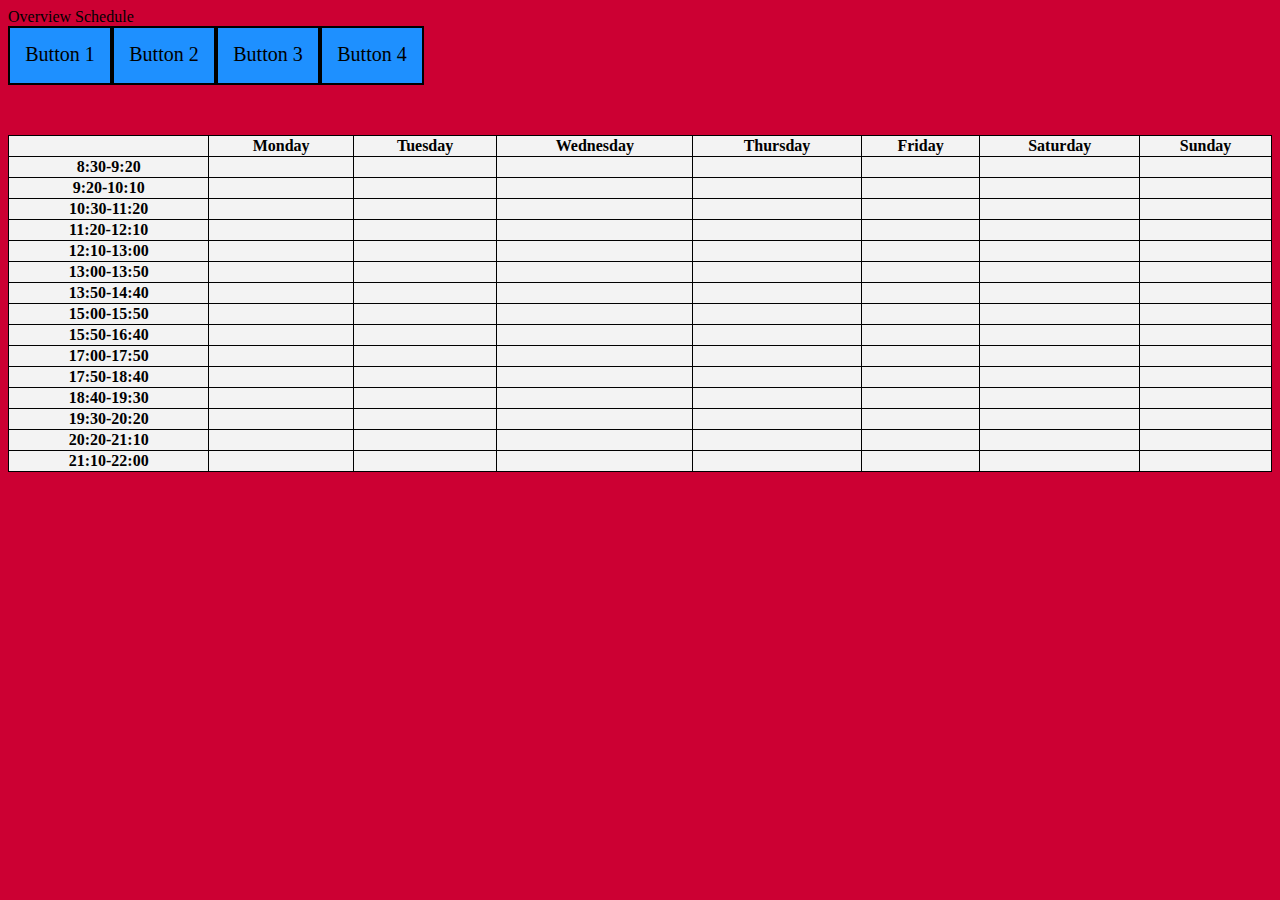
==== Website_StudentPresence/public/Schedule_overview.html @ 39e7459e "Moved the files into a "public" folder in preperation for the pull request" ====
<!DOCTYPE html>
<html>
    <head>
        <title>Schedule</title>
        <link rel="stylesheet" href="schedule.css">
        <script src="schedule.js"></script>
        <h>Overview Schedule</h>
        <ul>
            <li><div id = "button">Button 1</div></li>
            <li><div id = "button">Button 2</div></li>
            <li><div id = "button">Button 3</div></li>
            <li><div id = "button">Button 4</div></li>
        </ul>
    </head>
    <body style="background-color:#cc0033;">
        <table>
            <tr>
              <th></th>
              <th>Monday</th>
              <th>Tuesday</th>
              <th>Wednesday</th>
              <th>Thursday</th>
              <th>Friday</th>
              <th>Saturday</th>
              <th>Sunday</th>
            </tr>
            <tr><th>8:30-9:20</th><td></td><td></td><td></td><td></td><td></td><td></td><td></td></tr>
            <tr><th>9:20-10:10</th><td></td><td></td><td></td><td></td><td></td><td></td><td></td></tr>
            <tr><th>10:30-11:20</th><td></td><td></td><td></td><td></td><td></td><td></td><td></td></tr>
            <tr><th>11:20-12:10</th><td></td><td></td><td></td><td></td><td></td><td></td><td></td></tr>
            <tr><th>12:10-13:00</th><td></td><td></td><td></td><td></td><td></td><td></td><td></td></tr>
            <tr><th>13:00-13:50</th><td></td><td></td><td></td><td></td><td></td><td></td><td></td></tr>
            <tr><th>13:50-14:40</th><td></td><td></td><td></td><td></td><td></td><td></td><td></td></tr>
            <tr><th>15:00-15:50</th><td></td><td></td><td></td><td></td><td></td><td></td><td></td></tr>
            <tr><th>15:50-16:40</th><td></td><td></td><td></td><td></td><td></td><td></td><td></td></tr>
            <tr><th>17:00-17:50</th><td></td><td></td><td></td><td></td><td></td><td></td><td></td></tr>
            <tr><th>17:50-18:40</th><td></td><td></td><td></td><td></td><td></td><td></td><td></td></tr>
            <tr><th>18:40-19:30</th><td></td><td></td><td></td><td></td><td></td><td></td><td></td></tr>
            <tr><th>19:30-20:20</th><td></td><td></td><td></td><td></td><td></td><td></td><td></td></tr>
            <tr><th>20:20-21:10</th><td></td><td></td><td></td><td></td><td></td><td></td><td></td></tr>
            <tr><th>21:10-22:00</th><td></td><td></td><td></td><td></td><td></td><td></td><td></td></tr>
            
        </table>
    </body>
</html>
---- Website_StudentPresence/public/schedule.css ----
#button {
    border-radius: 0px;
    height: 40px;
    width: 100px;
    background-color: #1e90ff;
    font-size: 20px;
    text-align: center;
    color: #000000;
    margin: 0 auto;
    padding-top: 15px;
    margin-bottom: 50px;
    border: 2px solid #000000;
}

#button:hover{
    background-color: #1b76cc;
}

table {
    border-collapse: collapse;
    width: 100%;
  }
  
table, th, td {
    border: 1px solid black;
    background: #f3f3f3;
}

td:hover {
    background: #cccccc;
}

ul {
    list-style-type: none;
    margin: 0;
    padding: 0;
    overflow: hidden;
}

li {
    float: left;
}
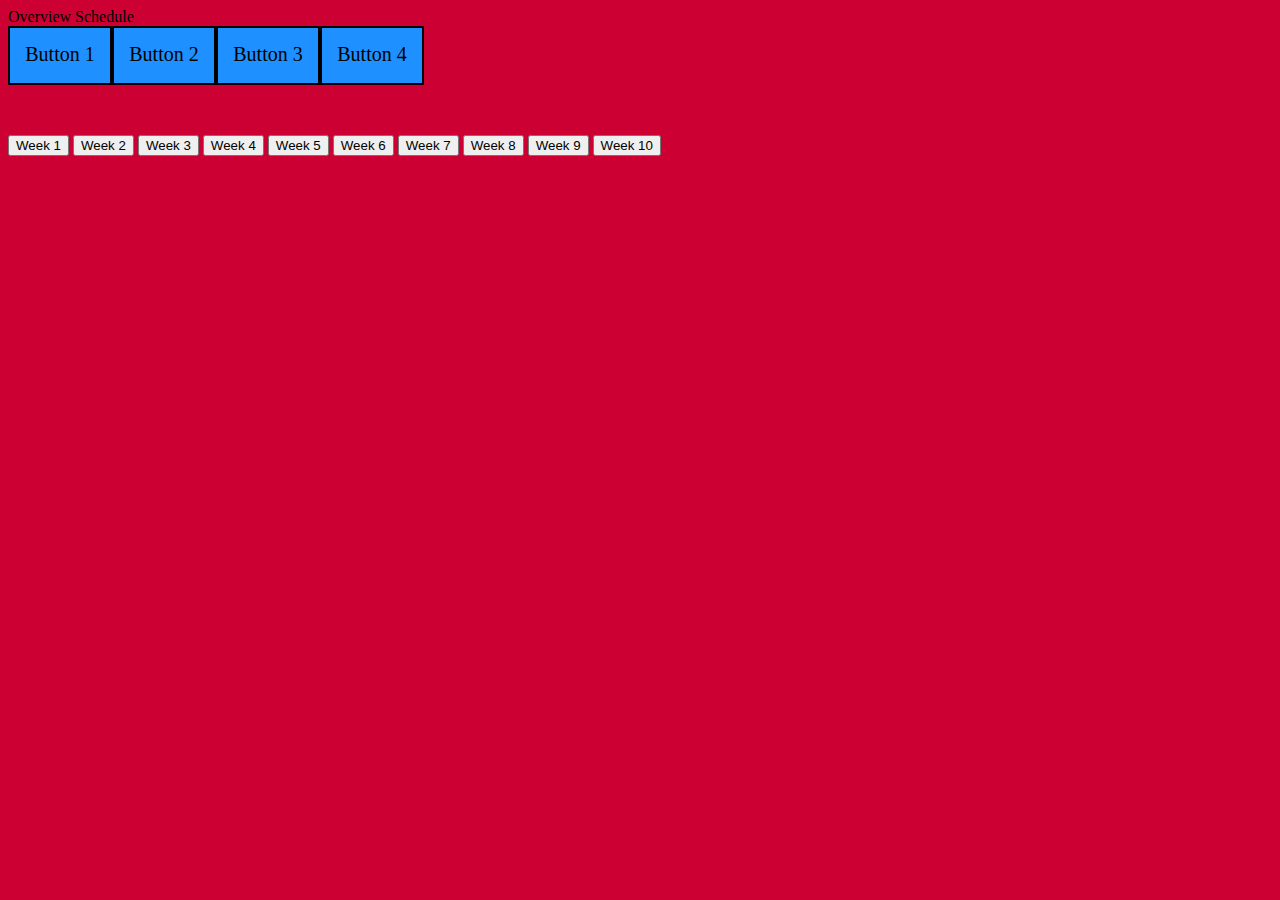
==== commit 61025f48: "Added data to the schedule" ====
--- a/Website_StudentPresence/public/Schedule_overview.html
+++ b/Website_StudentPresence/public/Schedule_overview.html
@@ -1,10 +1,13 @@
 <!DOCTYPE html>
 <html>
+    <script type="text/javascript" src = "schedule.js"></script>
+    <script src="http://ajax.googleapis.com/ajax/libs/jquery/2.0.2/jquery.min.js"></script>
+    <script type="text/javascript" src="week 1.json"></script>
     <head>
         <title>Schedule</title>
         <link rel="stylesheet" href="schedule.css">
-        <script src="schedule.js"></script>
-        <h>Overview Schedule</h>
+        <!--<script src="schedule.js"></script>-->
+        <h>Overview Schedule</h> <!--try to get data from a json file for the table-->
         <ul>
             <li><div id = "button">Button 1</div></li>
             <li><div id = "button">Button 2</div></li>
@@ -12,6 +15,22 @@
             <li><div id = "button">Button 4</div></li>
         </ul>
     </head>
+    
+    <body style="background-color:#cc0033;">
+            <input type="button" onclick="CreateTableFromJSON(1)" value="Week 1" />
+            <input type="button" onclick="CreateTableFromJSON(2)" value="Week 2" />
+            <input type="button" onclick="CreateTableFromJSON(3)" value="Week 3" />
+            <input type="button" onclick="CreateTableFromJSON(4)" value="Week 4" />
+            <input type="button" onclick="CreateTableFromJSON(5)" value="Week 5" />
+            <input type="button" onclick="CreateTableFromJSON(6)" value="Week 6" />
+            <input type="button" onclick="CreateTableFromJSON(7)" value="Week 7" />
+            <input type="button" onclick="CreateTableFromJSON(8)" value="Week 8" />
+            <input type="button" onclick="CreateTableFromJSON(9)" value="Week 9" />
+            <input type="button" onclick="CreateTableFromJSON(10)" value="Week 10" />
+            <p id="showData"></p>
+        </body>
+    
+    <!--
     <body style="background-color:#cc0033;">
         <table>
             <tr>
@@ -41,5 +60,241 @@
             <tr><th>21:10-22:00</th><td></td><td></td><td></td><td></td><td></td><td></td><td></td></tr>
             
         </table>
+
+        
     </body>
+-->
+
+    <script>
+        function CreateTableFromJSON(week) {
+        if(week == 1) {
+            var theSchedule = [
+            {"Timeslot": "1","Monday": "","Tuesday": "","Wednesday": "","Thursday": "","Friday": ""},
+            {"Timeslot": "2","Monday": "","Tuesday": "","Wednesday": "","Thursday": "","Friday": ""},
+            {"Timeslot": "3","Monday": "1","Tuesday": "","Wednesday": "","Thursday": "","Friday": ""},
+            {"Timeslot": "4","Monday": "","Tuesday": "","Wednesday": "","Thursday": "","Friday": ""},
+            {"Timeslot": "5","Monday": "","Tuesday": "","Wednesday": "","Thursday": "","Friday": ""},
+            {"Timeslot": "6","Monday": "","Tuesday": "","Wednesday": "4","Thursday": "","Friday": ""},
+            {"Timeslot": "7","Monday": "","Tuesday": "","Wednesday": "","Thursday": "","Friday": ""},
+            {"Timeslot": "8","Monday": "","Tuesday": "","Wednesday": "","Thursday": "","Friday": ""},
+            {"Timeslot": "9","Monday": "","Tuesday": "","Wednesday": "","Thursday": "","Friday": ""},
+            {"Timeslot": "10","Monday": "","Tuesday": "","Wednesday": "","Thursday": "","Friday": ""},
+            {"Timeslot": "11","Monday": "","Tuesday": "","Wednesday": "","Thursday": "","Friday": ""},
+            {"Timeslot": "12","Monday": "","Tuesday": "2","Wednesday": "","Thursday": "","Friday": ""},
+            {"Timeslot": "13","Monday": "","Tuesday": "","Wednesday": "","Thursday": "","Friday": ""},
+            {"Timeslot": "14","Monday": "","Tuesday": "","Wednesday": "","Thursday": "","Friday": ""},
+            {"Timeslot": "15","Monday": "","Tuesday": "","Wednesday": "","Thursday": "","Friday": ""}
+]
+        }
+        if(week == 2) {
+            var theSchedule = [
+            {"Timeslot": "1","Monday": "1","Tuesday": "","Wednesday": "","Thursday": "","Friday": ""},
+            {"Timeslot": "2","Monday": "2","Tuesday": "","Wednesday": "","Thursday": "","Friday": ""},
+            {"Timeslot": "3","Monday": "1","Tuesday": "","Wednesday": "","Thursday": "","Friday": ""},
+            {"Timeslot": "4","Monday": "","Tuesday": "","Wednesday": "","Thursday": "","Friday": ""},
+            {"Timeslot": "5","Monday": "","Tuesday": "","Wednesday": "","Thursday": "","Friday": ""},
+            {"Timeslot": "6","Monday": "","Tuesday": "","Wednesday": "4","Thursday": "","Friday": ""},
+            {"Timeslot": "7","Monday": "","Tuesday": "","Wednesday": "","Thursday": "","Friday": ""},
+            {"Timeslot": "8","Monday": "3","Tuesday": "","Wednesday": "","Thursday": "","Friday": ""},
+            {"Timeslot": "9","Monday": "","Tuesday": "","Wednesday": "","Thursday": "","Friday": ""},
+            {"Timeslot": "10","Monday": "","Tuesday": "","Wednesday": "","Thursday": "","Friday": ""},
+            {"Timeslot": "11","Monday": "","Tuesday": "","Wednesday": "","Thursday": "","Friday": ""},
+            {"Timeslot": "12","Monday": "","Tuesday": "2","Wednesday": "","Thursday": "","Friday": ""},
+            {"Timeslot": "13","Monday": "","Tuesday": "","Wednesday": "","Thursday": "","Friday": ""},
+            {"Timeslot": "14","Monday": "","Tuesday": "","Wednesday": "","Thursday": "","Friday": ""},
+            {"Timeslot": "15","Monday": "","Tuesday": "","Wednesday": "","Thursday": "","Friday": ""},
+]
+        }
+        if(week == 3) {
+            var theSchedule = [
+            {"Timeslot": "1","Monday": "1","Tuesday": "","Wednesday": "","Thursday": "","Friday": ""},
+            {"Timeslot": "2","Monday": "2","Tuesday": "","Wednesday": "","Thursday": "","Friday": ""},
+            {"Timeslot": "3","Monday": "1","Tuesday": "","Wednesday": "","Thursday": "","Friday": ""},
+            {"Timeslot": "4","Monday": "","Tuesday": "","Wednesday": "","Thursday": "","Friday": ""},
+            {"Timeslot": "5","Monday": "","Tuesday": "","Wednesday": "","Thursday": "","Friday": ""},
+            {"Timeslot": "6","Monday": "","Tuesday": "","Wednesday": "4","Thursday": "","Friday": ""},
+            {"Timeslot": "7","Monday": "","Tuesday": "2","Wednesday": "","Thursday": "","Friday": ""},
+            {"Timeslot": "8","Monday": "3","Tuesday": "","Wednesday": "","Thursday": "","Friday": ""},
+            {"Timeslot": "9","Monday": "","Tuesday": "","Wednesday": "","Thursday": "","Friday": ""},
+            {"Timeslot": "10","Monday": "","Tuesday": "","Wednesday": "","Thursday": "","Friday": ""},
+            {"Timeslot": "11","Monday": "","Tuesday": "","Wednesday": "","Thursday": "","Friday": ""},
+            {"Timeslot": "12","Monday": "","Tuesday": "2","Wednesday": "","Thursday": "","Friday": ""},
+            {"Timeslot": "13","Monday": "","Tuesday": "","Wednesday": "","Thursday": "yes","Friday": ""},
+            {"Timeslot": "14","Monday": "","Tuesday": "","Wednesday": "","Thursday": "","Friday": ""},
+            {"Timeslot": "15","Monday": "","Tuesday": "","Wednesday": "","Thursday": "","Friday": ""},
+]
+        }
+        if(week == 4) {
+            var theSchedule = [
+            {"Timeslot": "1","Monday": "1","Tuesday": "","Wednesday": "","Thursday": "","Friday": ""},
+            {"Timeslot": "2","Monday": "2","Tuesday": "","Wednesday": "","Thursday": "","Friday": ""},
+            {"Timeslot": "3","Monday": "1","Tuesday": "","Wednesday": "","Thursday": "","Friday": ""},
+            {"Timeslot": "4","Monday": "","Tuesday": "","Wednesday": "","Thursday": "","Friday": ""},
+            {"Timeslot": "5","Monday": "","Tuesday": "","Wednesday": "","Thursday": "","Friday": ""},
+            {"Timeslot": "6","Monday": "","Tuesday": "","Wednesday": "4","Thursday": "","Friday": ""},
+            {"Timeslot": "7","Monday": "","Tuesday": "","Wednesday": "","Thursday": "","Friday": ""},
+            {"Timeslot": "8","Monday": "3","Tuesday": "","Wednesday": "","Thursday": "","Friday": ""},
+            {"Timeslot": "9","Monday": "","Tuesday": "","Wednesday": "","Thursday": "","Friday": ""},
+            {"Timeslot": "10","Monday": "","Tuesday": "blah","Wednesday": "","Thursday": "","Friday": ""},
+            {"Timeslot": "11","Monday": "","Tuesday": "","Wednesday": "","Thursday": "","Friday": ""},
+            {"Timeslot": "12","Monday": "","Tuesday": "2","Wednesday": "","Thursday": "","Friday": ""},
+            {"Timeslot": "13","Monday": "","Tuesday": "","Wednesday": "","Thursday": "","Friday": ""},
+            {"Timeslot": "14","Monday": "","Tuesday": "","Wednesday": "","Thursday": "","Friday": ""},
+            {"Timeslot": "15","Monday": "","Tuesday": "","Wednesday": "","Thursday": "","Friday": ""},
+]
+        }
+        if(week == 5) {
+            var theSchedule = [
+            {"Timeslot": "1","Monday": "1","Tuesday": "","Wednesday": "","Thursday": "","Friday": ""},
+            {"Timeslot": "2","Monday": "2","Tuesday": "","Wednesday": "","Thursday": "","Friday": ""},
+            {"Timeslot": "3","Monday": "1","Tuesday": "","Wednesday": "","Thursday": "23","Friday": ""},
+            {"Timeslot": "4","Monday": "","Tuesday": "","Wednesday": "","Thursday": "","Friday": ""},
+            {"Timeslot": "5","Monday": "","Tuesday": "","Wednesday": "","Thursday": "","Friday": ""},
+            {"Timeslot": "6","Monday": "","Tuesday": "","Wednesday": "4","Thursday": "","Friday": ""},
+            {"Timeslot": "7","Monday": "","Tuesday": "","Wednesday": "","Thursday": "","Friday": ""},
+            {"Timeslot": "8","Monday": "3","Tuesday": "","Wednesday": "","Thursday": "","Friday": ""},
+            {"Timeslot": "9","Monday": "","Tuesday": "","Wednesday": "","Thursday": "","Friday": ""},
+            {"Timeslot": "10","Monday": "","Tuesday": "","Wednesday": "","Thursday": "","Friday": ""},
+            {"Timeslot": "11","Monday": "","Tuesday": "","Wednesday": "","Thursday": "","Friday": ""},
+            {"Timeslot": "12","Monday": "","Tuesday": "2","Wednesday": "","Thursday": "","Friday": ""},
+            {"Timeslot": "13","Monday": "","Tuesday": "","Wednesday": "","Thursday": "","Friday": ""},
+            {"Timeslot": "14","Monday": "","Tuesday": "","Wednesday": "","Thursday": "","Friday": ""},
+            {"Timeslot": "15","Monday": "","Tuesday": "","Wednesday": "","Thursday": "","Friday": ""},
+]
+        }
+        if(week == 6) {
+            var theSchedule = [
+            {"Timeslot": "1","Monday": "1","Tuesday": "","Wednesday": "","Thursday": "","Friday": ""},
+            {"Timeslot": "2","Monday": "2","Tuesday": "","Wednesday": "","Thursday": "","Friday": ""},
+            {"Timeslot": "3","Monday": "1","Tuesday": "","Wednesday": "","Thursday": "","Friday": ""},
+            {"Timeslot": "4","Monday": "","Tuesday": "","Wednesday": "","Thursday": "","Friday": ""},
+            {"Timeslot": "5","Monday": "","Tuesday": "","Wednesday": "","Thursday": "","Friday": ""},
+            {"Timeslot": "6","Monday": "","Tuesday": "","Wednesday": "4","Thursday": "","Friday": ""},
+            {"Timeslot": "7","Monday": "","Tuesday": "","Wednesday": "","Thursday": "","Friday": ""},
+            {"Timeslot": "8","Monday": "3","Tuesday": "","Wednesday": "","Thursday": "","Friday": ""},
+            {"Timeslot": "9","Monday": "","Tuesday": "","Wednesday": "","Thursday": "","Friday": ""},
+            {"Timeslot": "10","Monday": "","Tuesday": "","Wednesday": "","Thursday": "","Friday": ""},
+            {"Timeslot": "11","Monday": "","Tuesday": "","Wednesday": "","Thursday": "","Friday": ""},
+            {"Timeslot": "12","Monday": "","Tuesday": "2","Wednesday": "","Thursday": "","Friday": ""},
+            {"Timeslot": "13","Monday": "class","Tuesday": "","Wednesday": "","Thursday": "","Friday": ""},
+            {"Timeslot": "14","Monday": "","Tuesday": "","Wednesday": "","Thursday": "","Friday": ""},
+            {"Timeslot": "15","Monday": "","Tuesday": "","Wednesday": "","Thursday": "","Friday": ""},
+]
+        }
+        if(week == 7) {
+            var theSchedule = [
+            {"Timeslot": "1","Monday": "1","Tuesday": "","Wednesday": "","Thursday": "","Friday": ""},
+            {"Timeslot": "2","Monday": "2","Tuesday": "","Wednesday": "","Thursday": "","Friday": ""},
+            {"Timeslot": "3","Monday": "1","Tuesday": "","Wednesday": "","Thursday": "","Friday": ""},
+            {"Timeslot": "4","Monday": "","Tuesday": "","Wednesday": "","Thursday": "","Friday": ""},
+            {"Timeslot": "5","Monday": "","Tuesday": "","Wednesday": "","Thursday": "","Friday": ""},
+            {"Timeslot": "6","Monday": "","Tuesday": "","Wednesday": "4","Thursday": "","Friday": ""},
+            {"Timeslot": "7","Monday": "","Tuesday": "","Wednesday": "","Thursday": "","Friday": ""},
+            {"Timeslot": "8","Monday": "3","Tuesday": "3","Wednesday": "","Thursday": "","Friday": ""},
+            {"Timeslot": "9","Monday": "","Tuesday": "","Wednesday": "","Thursday": "","Friday": ""},
+            {"Timeslot": "10","Monday": "","Tuesday": "","Wednesday": "","Thursday": "","Friday": ""},
+            {"Timeslot": "11","Monday": "","Tuesday": "","Wednesday": "","Thursday": "","Friday": ""},
+            {"Timeslot": "12","Monday": "","Tuesday": "2","Wednesday": "","Thursday": "","Friday": ""},
+            {"Timeslot": "13","Monday": "","Tuesday": "","Wednesday": "","Thursday": "","Friday": ""},
+            {"Timeslot": "14","Monday": "","Tuesday": "","Wednesday": "","Thursday": "","Friday": ""},
+            {"Timeslot": "15","Monday": "","Tuesday": "","Wednesday": "","Thursday": "","Friday": ""},
+]
+        }
+        if(week == 8) {
+            var theSchedule = [
+            {"Timeslot": "1","Monday": "1","Tuesday": "","Wednesday": "","Thursday": "","Friday": ""},
+            {"Timeslot": "2","Monday": "2","Tuesday": "","Wednesday": "","Thursday": "","Friday": ""},
+            {"Timeslot": "3","Monday": "1","Tuesday": "","Wednesday": "","Thursday": "","Friday": ""},
+            {"Timeslot": "4","Monday": "","Tuesday": "","Wednesday": "","Thursday": "","Friday": ""},
+            {"Timeslot": "5","Monday": "","Tuesday": "","Wednesday": "","Thursday": "","Friday": ""},
+            {"Timeslot": "6","Monday": "","Tuesday": "","Wednesday": "4","Thursday": "","Friday": ""},
+            {"Timeslot": "7","Monday": "","Tuesday": "","Wednesday": "","Thursday": "","Friday": ""},
+            {"Timeslot": "8","Monday": "3","Tuesday": "","Wednesday": "","Thursday": "","Friday": ""},
+            {"Timeslot": "9","Monday": "","Tuesday": "","Wednesday": "","Thursday": "","Friday": ""},
+            {"Timeslot": "10","Monday": "","Tuesday": "32143","Wednesday": "","Thursday": "","Friday": ""},
+            {"Timeslot": "11","Monday": "","Tuesday": "","Wednesday": "","Thursday": "","Friday": ""},
+            {"Timeslot": "12","Monday": "","Tuesday": "2","Wednesday": "","Thursday": "","Friday": ""},
+            {"Timeslot": "13","Monday": "","Tuesday": "","Wednesday": "","Thursday": "","Friday": ""},
+            {"Timeslot": "14","Monday": "","Tuesday": "","Wednesday": "","Thursday": "","Friday": ""},
+            {"Timeslot": "15","Monday": "","Tuesday": "","Wednesday": "","Thursday": "","Friday": ""},
+]
+        }
+        if(week == 9) {
+            var theSchedule = [
+            {"Timeslot": "1","Monday": "1","Tuesday": "","Wednesday": "","Thursday": "","Friday": ""},
+            {"Timeslot": "2","Monday": "2","Tuesday": "","Wednesday": "","Thursday": "","Friday": ""},
+            {"Timeslot": "3","Monday": "1","Tuesday": "","Wednesday": "","Thursday": "432","Friday": ""},
+            {"Timeslot": "4","Monday": "","Tuesday": "","Wednesday": "","Thursday": "","Friday": ""},
+            {"Timeslot": "5","Monday": "","Tuesday": "","Wednesday": "","Thursday": "","Friday": ""},
+            {"Timeslot": "6","Monday": "","Tuesday": "","Wednesday": "4","Thursday": "","Friday": ""},
+            {"Timeslot": "7","Monday": "","Tuesday": "","Wednesday": "","Thursday": "","Friday": ""},
+            {"Timeslot": "8","Monday": "3","Tuesday": "","Wednesday": "","Thursday": "","Friday": ""},
+            {"Timeslot": "9","Monday": "","Tuesday": "","Wednesday": "","Thursday": "","Friday": ""},
+            {"Timeslot": "10","Monday": "","Tuesday": "","Wednesday": "","Thursday": "","Friday": ""},
+            {"Timeslot": "11","Monday": "","Tuesday": "","Wednesday": "","Thursday": "","Friday": ""},
+            {"Timeslot": "12","Monday": "","Tuesday": "2","Wednesday": "","Thursday": "","Friday": ""},
+            {"Timeslot": "13","Monday": "","Tuesday": "","Wednesday": "","Thursday": "","Friday": ""},
+            {"Timeslot": "14","Monday": "","Tuesday": "","Wednesday": "","Thursday": "","Friday": ""},
+            {"Timeslot": "15","Monday": "","Tuesday": "","Wednesday": "","Thursday": "","Friday": ""},
+]
+        }
+        if(week == 10) {
+            var theSchedule = [
+            {"Timeslot": "1","Monday": "1","Tuesday": "","Wednesday": "","Thursday": "","Friday": ""},
+            {"Timeslot": "2","Monday": "2","Tuesday": "","Wednesday": "","Thursday": "","Friday": ""},
+            {"Timeslot": "3","Monday": "1","Tuesday": "","Wednesday": "","Thursday": "","Friday": ""},
+            {"Timeslot": "4","Monday": "","Tuesday": "","Wednesday": "","Thursday": "","Friday": ""},
+            {"Timeslot": "5","Monday": "","Tuesday": "","Wednesday": "","Thursday": "","Friday": ""},
+            {"Timeslot": "6","Monday": "","Tuesday": "","Wednesday": "4","Thursday": "","Friday": ""},
+            {"Timeslot": "7","Monday": "","Tuesday": "","Wednesday": "","Thursday": "","Friday": ""},
+            {"Timeslot": "8","Monday": "3","Tuesday": "","Wednesday": "","Thursday": "","Friday": ""},
+            {"Timeslot": "9","Monday": "","Tuesday": "","Wednesday": "meow","Thursday": "","Friday": ""},
+            {"Timeslot": "10","Monday": "","Tuesday": "","Wednesday": "","Thursday": "","Friday": ""},
+            {"Timeslot": "11","Monday": "","Tuesday": "","Wednesday": "","Thursday": "","Friday": ""},
+            {"Timeslot": "12","Monday": "","Tuesday": "2","Wednesday": "","Thursday": "","Friday": ""},
+            {"Timeslot": "13","Monday": "","Tuesday": "","Wednesday": "","Thursday": "","Friday": ""},
+            {"Timeslot": "14","Monday": "","Tuesday": "","Wednesday": "","Thursday": "","Friday": ""},
+            {"Timeslot": "15","Monday": "","Tuesday": "","Wednesday": "","Thursday": "","Friday": ""},
+]
+        }
+
+        var col = [];
+        for (var i = 0; i < theSchedule.length; i++) {
+            for (var key in theSchedule[i]) {
+                if (col.indexOf(key) === -1) {
+                    col.push(key);
+                }
+            }
+        }
+
+        // CREATE DYNAMIC TABLE.
+        var table = document.createElement("table");
+
+
+        var tr = table.insertRow(-1);
+
+        for (var i = 0; i < col.length; i++) {
+            var th = document.createElement("th");
+            th.innerHTML = col[i];
+            tr.appendChild(th);
+        }
+
+        for (var i = 0; i < theSchedule.length; i++) {
+
+            tr = table.insertRow(-1);
+
+            for (var j = 0; j < col.length; j++) {
+                var tabCell = tr.insertCell(-1);
+                tabCell.innerHTML = theSchedule[i][col[j]];
+            }
+        }
+
+        // FINALLY ADD THE NEWLY CREATED TABLE WITH JSON DATA TO A CONTAINER.
+        var divContainer = document.getElementById("showData");
+        divContainer.innerHTML = "";
+        divContainer.appendChild(table);
+    }
+    </script>
+
+
 </html>